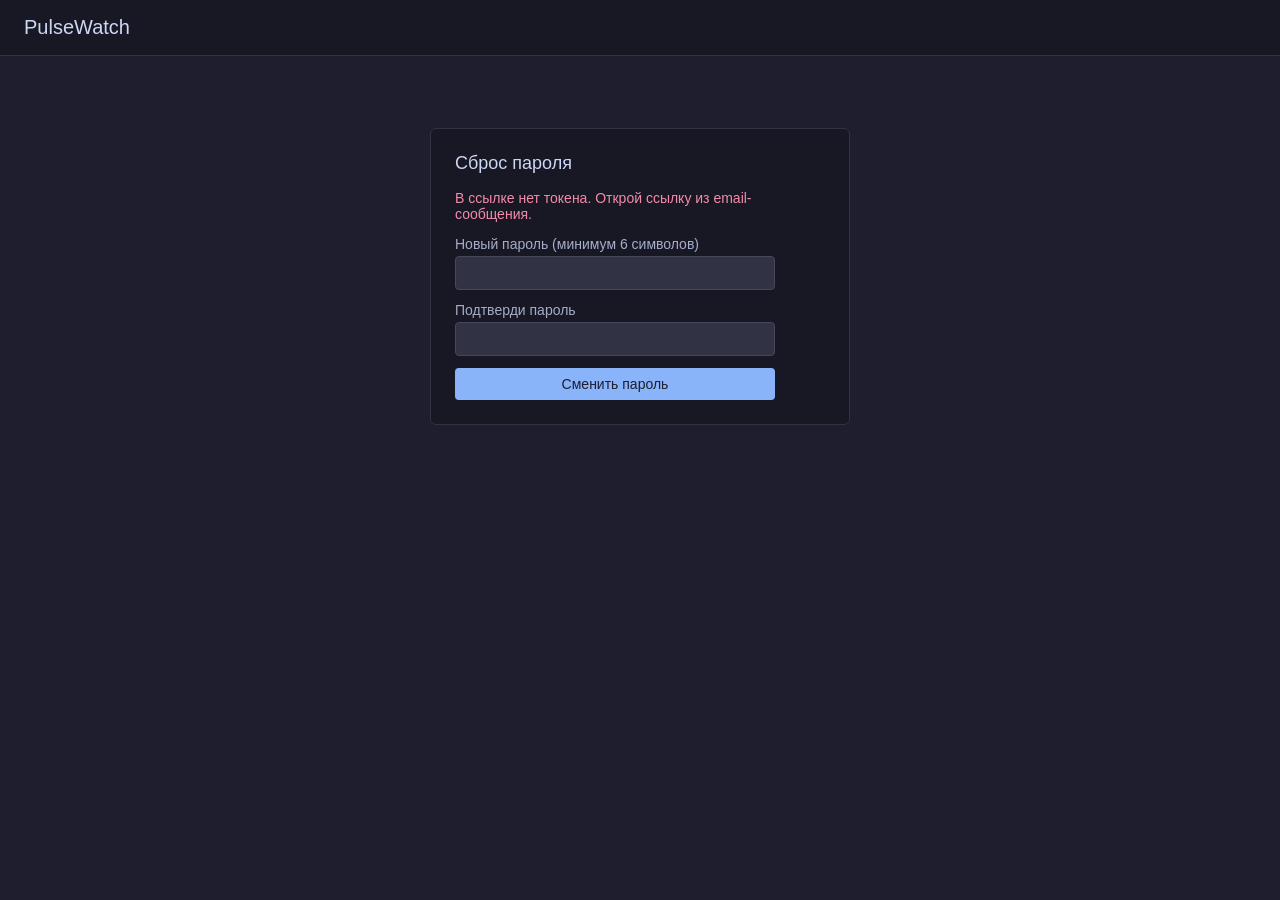
==== static/reset-password.html @ 1850e1ba "feat: frontend reset-password page Новый маршрут GET /reset-password отдаёт reset-password.html. Стр" ====
<!DOCTYPE html>
<html lang="ru">
<head>
    <meta charset="UTF-8">
    <meta name="viewport" content="width=device-width, initial-scale=1.0">
    <title>PulseWatch — Сброс пароля</title>
    <link rel="stylesheet" href="/static/style.css">
    <script>
        (function () {
            try {
                var saved = localStorage.getItem("pulsewatch.theme");
                if (saved === "light" || saved === "dark") {
                    document.documentElement.dataset.theme = saved;
                }
            } catch (e) { /* ignore */ }
        })();
    </script>
</head>
<body>
    <header>
        <h1>PulseWatch</h1>
    </header>
    <main>
        <section class="centered-card">
            <h2 id="title">Сброс пароля</h2>
            <p id="no-token-msg" hidden class="error">
                В ссылке нет токена. Открой ссылку из email-сообщения.
            </p>
            <form id="reset-form">
                <label>
                    <span>Новый пароль (минимум 6 символов)</span>
                    <input type="password" id="new-password" minlength="6" required autocomplete="new-password">
                </label>
                <label>
                    <span>Подтверди пароль</span>
                    <input type="password" id="confirm-password" minlength="6" required autocomplete="new-password">
                </label>
                <button type="submit">Сменить пароль</button>
                <p id="error" class="error" hidden></p>
                <p id="success" class="success-msg" hidden>
                    Пароль обновлён. <a href="/">Войти</a>
                </p>
            </form>
        </section>
    </main>
    <script src="/static/reset-password.js"></script>
</body>
</html>
---- static/style.css ----
:root {
    --bg-primary: #1e1e2e;
    --bg-secondary: #181825;
    --bg-tertiary: #313244;
    --border: #45475a;
    --text-primary: #cdd6f4;
    --text-secondary: #a6adc8;
    --text-muted: #6c7086;
    --accent: #89b4fa;
    --accent-hover: #74c7ec;
    --accent-on: #1e1e2e;
    --success: #a6e3a1;
    --warning: #f9e2af;
    --danger: #f38ba8;
}

[data-theme="light"] {
    --bg-primary: #fafafa;
    --bg-secondary: #ffffff;
    --bg-tertiary: #e8e8eb;
    --border: #d0d0d4;
    --text-primary: #1a1a2e;
    --text-secondary: #555570;
    --text-muted: #909098;
    --accent: #5570d6;
    --accent-hover: #3a55b8;
    --accent-on: #ffffff;
    --success: #2e8b3a;
    --warning: #b8860b;
    --danger: #c41e3a;
}

* {
    box-sizing: border-box;
}

body {
    margin: 0;
    font-family: -apple-system, BlinkMacSystemFont, "Segoe UI", Roboto, sans-serif;
    background: var(--bg-primary);
    color: var(--text-primary);
}

header {
    padding: 16px 24px;
    background: var(--bg-secondary);
    border-bottom: 1px solid var(--bg-tertiary);
    display: flex;
    justify-content: space-between;
    align-items: center;
    flex-wrap: wrap;
    gap: 12px;
}

h1 {
    margin: 0;
    font-size: 20px;
    font-weight: 500;
}

h2 {
    margin: 0 0 16px;
    font-size: 18px;
    font-weight: 500;
}

nav#tabs {
    display: flex;
    gap: 4px;
    padding: 0 24px;
    background: var(--bg-secondary);
    border-bottom: 1px solid var(--bg-tertiary);
    overflow-x: auto;
}

.tab {
    background: transparent;
    color: var(--text-secondary);
    border: none;
    padding: 12px 16px;
    cursor: pointer;
    font-size: 14px;
    border-bottom: 2px solid transparent;
    transition: color 0.15s, border-color 0.15s;
    white-space: nowrap;
}

.tab:hover {
    color: var(--text-primary);
}

.tab.active {
    color: var(--accent);
    border-bottom-color: var(--accent);
}

main {
    padding: 24px;
    max-width: 1200px;
    margin: 0 auto;
}

.header-controls {
    display: flex;
    gap: 12px;
    align-items: center;
    flex-wrap: wrap;
}

#lang-switcher,
#theme-switcher {
    padding: 4px 8px;
    background: var(--bg-tertiary);
    border: 1px solid var(--border);
    border-radius: 4px;
    color: var(--text-primary);
    font-size: 13px;
    cursor: pointer;
}

#user-bar {
    display: flex;
    gap: 12px;
    align-items: center;
    font-size: 14px;
    color: var(--text-secondary);
}

form {
    display: flex;
    flex-direction: column;
    gap: 12px;
    max-width: 320px;
}

label {
    display: flex;
    flex-direction: column;
    gap: 4px;
    font-size: 14px;
    color: var(--text-secondary);
}

input,
select {
    padding: 8px 10px;
    background: var(--bg-tertiary);
    border: 1px solid var(--border);
    border-radius: 4px;
    color: var(--text-primary);
    font-size: 14px;
}

input:focus,
select:focus {
    outline: none;
    border-color: var(--accent);
}

button {
    padding: 8px 16px;
    background: var(--accent);
    color: var(--accent-on);
    border: none;
    border-radius: 4px;
    font-weight: 500;
    cursor: pointer;
    font-size: 14px;
}

button:hover {
    background: var(--accent-hover);
}

#logout-btn,
.btn-secondary {
    padding: 4px 10px;
    background: transparent;
    color: var(--danger);
    border: 1px solid var(--border);
}

#logout-btn:hover,
.btn-secondary:hover {
    background: var(--bg-tertiary);
}

.btn-small {
    padding: 2px 8px;
    font-size: 12px;
}

.error {
    color: var(--danger);
    font-size: 14px;
    margin-top: 12px;
}

.success-msg {
    color: var(--success);
    font-size: 14px;
    margin-top: 12px;
}

#servers-list {
    display: grid;
    grid-template-columns: repeat(auto-fill, minmax(280px, 1fr));
    gap: 16px;
}

.server-card {
    background: var(--bg-tertiary);
    border: 1px solid var(--border);
    border-radius: 6px;
    padding: 16px;
    cursor: pointer;
    transition: border-color 0.15s;
}

.server-card:hover {
    border-color: var(--accent);
}

.server-card.selected {
    border-color: var(--success);
}

.server-card-header {
    display: flex;
    justify-content: space-between;
    align-items: center;
    margin-bottom: 8px;
}

.server-name {
    font-weight: 500;
    font-size: 15px;
}

.server-id {
    color: var(--text-muted);
    font-size: 12px;
}

.server-meta {
    font-size: 13px;
    color: var(--text-secondary);
    line-height: 1.6;
}

.status-active,
.status-resolved,
.status-on {
    color: var(--success);
}

.status-inactive,
.status-off {
    color: var(--warning);
}

.status-open {
    color: var(--danger);
}

.empty {
    color: var(--text-muted);
    font-style: italic;
}

#detail-panel,
.chart-wrap {
    margin-top: 32px;
}

#detail-panel {
    padding: 16px;
    background: var(--bg-secondary);
    border: 1px solid var(--bg-tertiary);
    border-radius: 6px;
}

.chart-wrap {
    position: relative;
    height: 360px;
}

.table-wrap {
    overflow-x: auto;
}

table {
    width: 100%;
    border-collapse: collapse;
    font-size: 13px;
}

th,
td {
    text-align: left;
    padding: 8px 12px;
    border-bottom: 1px solid var(--bg-tertiary);
}

th {
    color: var(--text-secondary);
    font-weight: 500;
    background: var(--bg-secondary);
}

tr:hover td {
    background: var(--bg-secondary);
}

.filter-bar {
    display: flex;
    gap: 16px;
    align-items: end;
    margin-bottom: 16px;
    flex-wrap: wrap;
}

.filter-bar label {
    flex-direction: row;
    align-items: center;
    gap: 8px;
}

.rule-form {
    background: var(--bg-secondary);
    border: 1px solid var(--bg-tertiary);
    border-radius: 6px;
    padding: 16px;
    margin: 16px 0;
    max-width: 480px;
}

.rule-form label {
    margin-bottom: 10px;
}

.rule-channels {
    flex-direction: row;
    align-items: center;
    gap: 16px;
}

.rule-channels span {
    display: inline-flex;
    align-items: center;
    gap: 4px;
}

#logs-stream {
    height: 480px;
    overflow-y: auto;
    background: var(--bg-secondary);
    border: 1px solid var(--bg-tertiary);
    border-radius: 4px;
    padding: 12px;
    font-family: "JetBrains Mono", "Menlo", monospace;
    font-size: 12px;
    color: var(--text-primary);
    margin: 0;
    white-space: pre-wrap;
    word-break: break-word;
}

/* Auxiliary screens (reset password) */
.centered-card {
    max-width: 420px;
    margin: 48px auto;
    background: var(--bg-secondary);
    border: 1px solid var(--bg-tertiary);
    border-radius: 6px;
    padding: 24px;
}

/* Responsive: phones and small tablets */
@media (max-width: 700px) {
    header {
        padding: 12px 16px;
    }
    h1 {
        font-size: 18px;
    }
    nav#tabs {
        padding: 0 12px;
    }
    .tab {
        padding: 10px 12px;
        font-size: 13px;
    }
    main {
        padding: 16px 12px;
    }
    #servers-list {
        grid-template-columns: 1fr;
    }
    .chart-wrap {
        height: 280px;
    }
    .filter-bar {
        gap: 8px;
    }
    .rule-form {
        padding: 12px;
    }
    .centered-card {
        margin: 24px 12px;
        padding: 16px;
    }
}
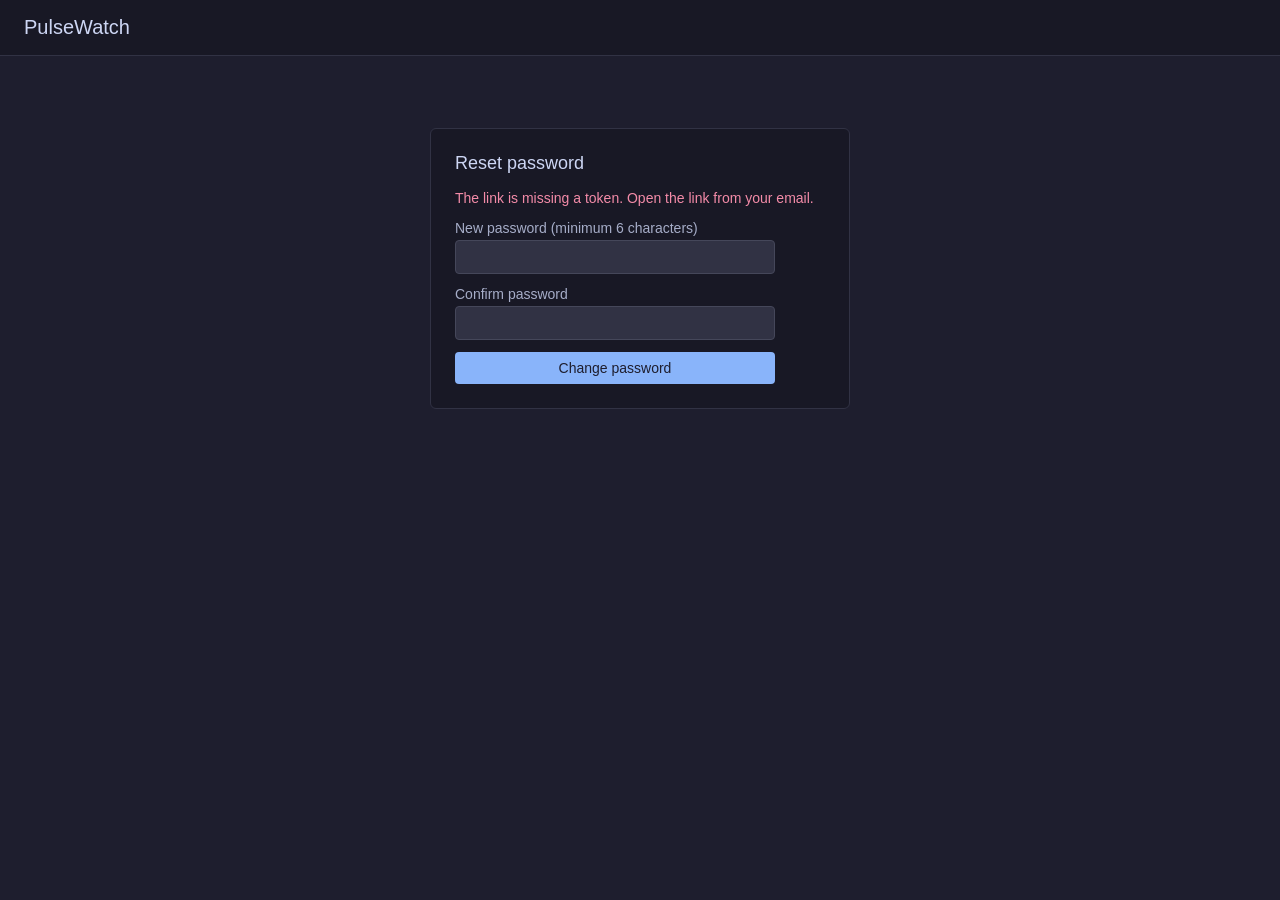
==== commit 3969ba8d: "feat: polish frontend tails — i18n reset, deprecated legacy, audit auto-refresh - reset-password.js:" ====
--- a/static/reset-password.html
+++ b/static/reset-password.html
@@ -28,14 +28,14 @@
             </p>
             <form id="reset-form">
                 <label>
-                    <span>Новый пароль (минимум 6 символов)</span>
+                    <span id="label-new">Новый пароль (минимум 6 символов)</span>
                     <input type="password" id="new-password" minlength="6" required autocomplete="new-password">
                 </label>
                 <label>
-                    <span>Подтверди пароль</span>
+                    <span id="label-confirm">Подтверди пароль</span>
                     <input type="password" id="confirm-password" minlength="6" required autocomplete="new-password">
                 </label>
-                <button type="submit">Сменить пароль</button>
+                <button type="submit" id="submit-btn">Сменить пароль</button>
                 <p id="error" class="error" hidden></p>
                 <p id="success" class="success-msg" hidden>
                     Пароль обновлён. <a href="/">Войти</a>
--- a/static/style.css
+++ b/static/style.css
@@ -366,6 +366,44 @@
     word-break: break-word;
 }
 
+.modal-overlay {
+    position: fixed;
+    inset: 0;
+    background: rgba(0, 0, 0, 0.55);
+    display: flex;
+    align-items: center;
+    justify-content: center;
+    z-index: 100;
+    padding: 16px;
+}
+
+.modal {
+    background: var(--bg-secondary);
+    border: 1px solid var(--border);
+    border-radius: 8px;
+    padding: 24px;
+    min-width: 320px;
+    max-width: 90vw;
+    max-height: 90vh;
+    overflow-y: auto;
+}
+
+#totp-qr img,
+#totp-qr canvas {
+    display: block;
+    margin: 0 auto;
+}
+
+#profile-btn {
+    background: transparent;
+    color: var(--text-secondary);
+    border: 1px solid var(--border);
+}
+
+#profile-btn:hover {
+    color: var(--text-primary);
+}
+
 /* Auxiliary screens (reset password) */
 .centered-card {
     max-width: 420px;
@@ -380,15 +418,22 @@
 @media (max-width: 700px) {
     header {
         padding: 12px 16px;
+        flex-wrap: wrap;
     }
     h1 {
         font-size: 18px;
     }
+    .header-controls {
+        gap: 8px;
+        width: 100%;
+        justify-content: space-between;
+    }
     nav#tabs {
         padding: 0 12px;
+        gap: 0;
     }
     .tab {
-        padding: 10px 12px;
+        padding: 10px 10px;
         font-size: 13px;
     }
     main {
@@ -402,12 +447,57 @@
     }
     .filter-bar {
         gap: 8px;
+        flex-direction: column;
+        align-items: stretch;
+    }
+    .filter-bar label {
+        gap: 6px;
+    }
+    .filter-bar button {
+        width: 100%;
+    }
+    form {
+        max-width: 100%;
     }
     .rule-form {
         padding: 12px;
+        max-width: 100%;
+    }
+    .rule-channels {
+        flex-wrap: wrap;
     }
     .centered-card {
         margin: 24px 12px;
         padding: 16px;
     }
-}
+    .modal {
+        min-width: auto;
+        width: 100%;
+        padding: 16px;
+    }
+    table {
+        font-size: 12px;
+    }
+    th,
+    td {
+        padding: 6px 8px;
+    }
+    #logs-stream {
+        height: 320px;
+        font-size: 11px;
+    }
+    #user-bar {
+        font-size: 13px;
+    }
+}
+
+/* Very narrow phones */
+@media (max-width: 380px) {
+    .tab {
+        padding: 8px 6px;
+        font-size: 12px;
+    }
+    h1 {
+        font-size: 16px;
+    }
+}
